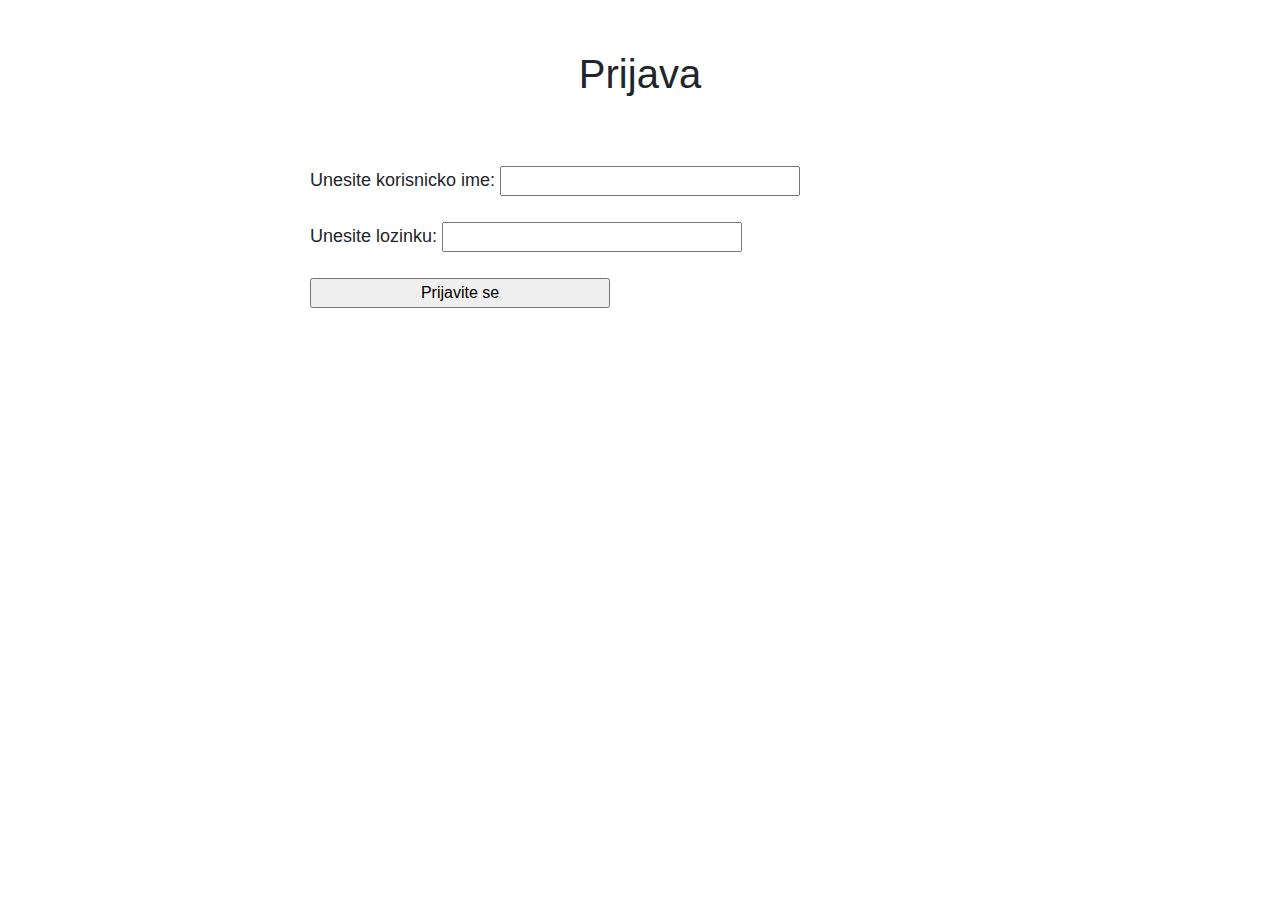
==== SparkREST/static/Login.html @ 5f6dbe87 "Dodata dva htmla i css uz njih" ====
<!DOCTYPE html>
<html>
<head>
<meta charset="I">
<meta charset="utf-8">
<meta name="viewport" content="width=device-width, initial-scale=1, shrink-to-fit=no">
<title>Prijava</title>
<link rel="stylesheet" href="https://stackpath.bootstrapcdn.com/bootstrap/4.3.1/css/bootstrap.min.css" integrity="sha384-ggOyR0iXCbMQv3Xipma34MD+dH/1fQ784/j6cY/iJTQUOhcWr7x9JvoRxT2MZw1T" 
    crossorigin="anonymous">
<link rel="stylesheet" href="./registration.css">
</head>
<body>
    <h1>Prijava</h1>
    <form action="" method="POST">
        <div>
            <label for="kIme">Unesite korisnicko ime:</label>
            <input type="text" name = "kIme" id = "kIme">
        </div>

        <div>
            <label for="lozinka1">Unesite lozinku:</label>
            <input type="password" name = "lozinka1" id = "lozinka1">
        </div>

        <div>
            <input type="submit" name = "prijavi" id = "prijavi" value="Prijavite se">
        </div>
    </form>
    <script src="https://code.jquery.com/jquery-3.3.1.slim.min.js" integrity="sha384-q8i/X+965DzO0rT7abK41JStQIAqVgRVzpbzo5smXKp4YfRvH+8abtTE1Pi6jizo" crossorigin="anonymous"></script>
    <script src="https://cdnjs.cloudflare.com/ajax/libs/popper.js/1.14.7/umd/popper.min.js" integrity="sha384-UO2eT0CpHqdSJQ6hJty5KVphtPhzWj9WO1clHTMGa3JDZwrnQq4sF86dIHNDz0W1" crossorigin="anonymous"></script>
    <script src="https://stackpath.bootstrapcdn.com/bootstrap/4.3.1/js/bootstrap.min.js" integrity="sha384-JjSmVgyd0p3pXB1rRibZUAYoIIy6OrQ6VrjIEaFf/nJGzIxFDsf4x0xIM+B07jRM" crossorigin="anonymous"></script>
</body>
</html>
---- SparkREST/static/registration.css ----
@charset "utf-8";

h1{
    text-align: center;
    padding: 50px;
}

div{
    padding: 10px;
    position: relative;
    left: 300px;
}

input, select{
    width: 300px;
}

label{
    font-size: large;
}
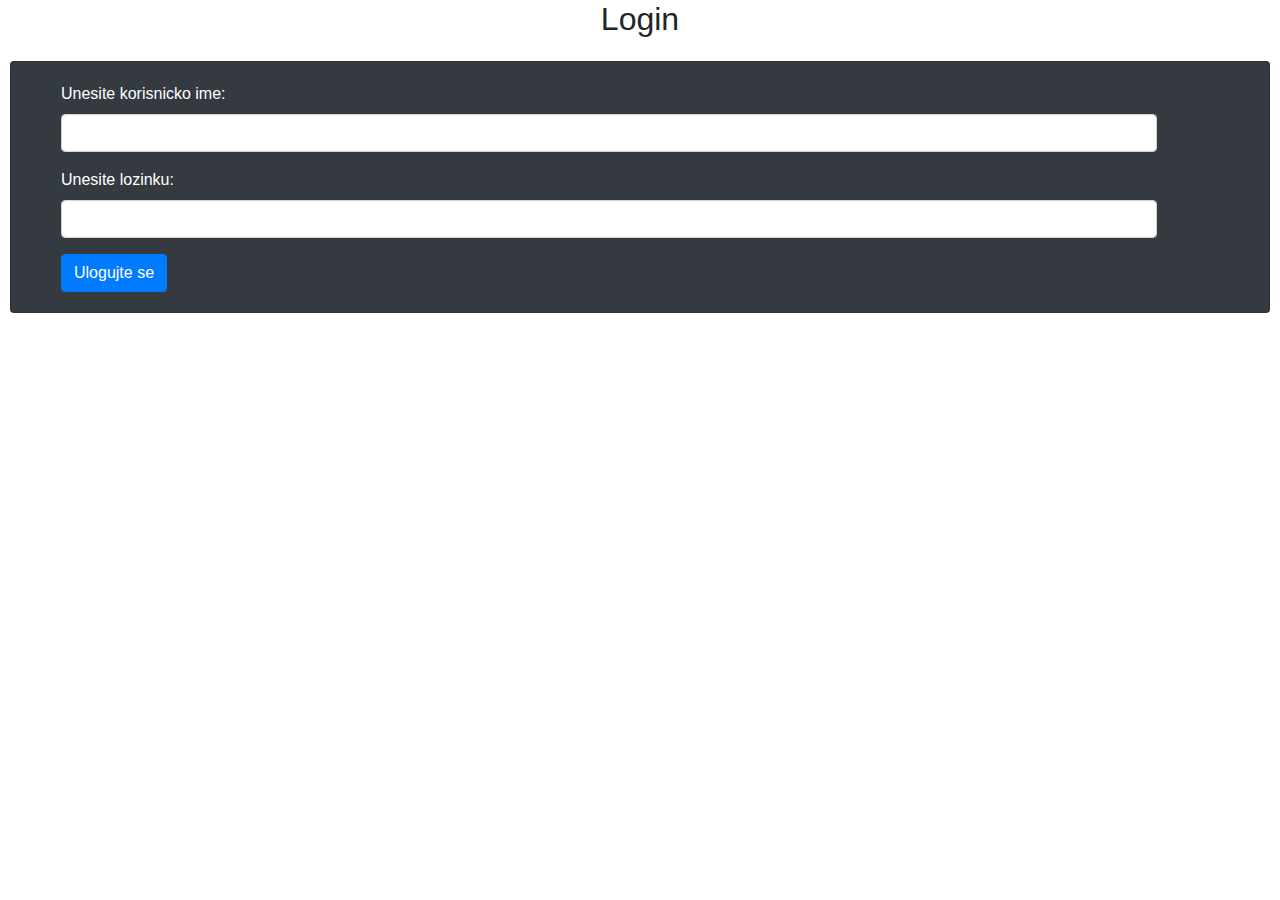
==== commit fbb331ce: "Dodato jos templateova" ====
--- a/SparkREST/static/Login.html
+++ b/SparkREST/static/Login.html
@@ -1,33 +1,40 @@
 <!DOCTYPE html>
 <html>
 <head>
-<meta charset="I">
-<meta charset="utf-8">
-<meta name="viewport" content="width=device-width, initial-scale=1, shrink-to-fit=no">
-<title>Prijava</title>
-<link rel="stylesheet" href="https://stackpath.bootstrapcdn.com/bootstrap/4.3.1/css/bootstrap.min.css" integrity="sha384-ggOyR0iXCbMQv3Xipma34MD+dH/1fQ784/j6cY/iJTQUOhcWr7x9JvoRxT2MZw1T" 
-    crossorigin="anonymous">
-<link rel="stylesheet" href="./registration.css">
+    <link href="css/bootstrap-4.3.1-dist/css/bootstrap.min.css" rel="stylesheet" />
+	<meta charset="utf-8"/>
 </head>
 <body>
-    <h1>Prijava</h1>
-    <form action="" method="POST">
-        <div>
-            <label for="kIme">Unesite korisnicko ime:</label>
-            <input type="text" name = "kIme" id = "kIme">
+
+    <h2 align=center>Login</h2>
+    
+    <div class="card text-white bg-dark mb-3">
+
+        <div class="card-body">
+            <form action="" method="GET">
+                <div class="form-group">
+                    <label for="kIme">Unesite korisnicko ime:</label>
+                    <input type="text" name = "kIme" id = "kIme" class="form-control" required>
+                </div>
+        
+                <div class="form-group">
+                    <label for="lozinka">Unesite lozinku:</label>
+                    <input type="password" name = "lozinka" id = "lozinka" class="form-control" required>
+                </div>
+
+                <div>
+                    <input type="submit" name = "uloguj" id = "uloguj" value="Ulogujte se" class="btn btn-primary">
+                </div>
+            </form>
         </div>
 
-        <div>
-            <label for="lozinka1">Unesite lozinku:</label>
-            <input type="password" name = "lozinka1" id = "lozinka1">
-        </div>
+    </div>
 
-        <div>
-            <input type="submit" name = "prijavi" id = "prijavi" value="Prijavite se">
-        </div>
-    </form>
-    <script src="https://code.jquery.com/jquery-3.3.1.slim.min.js" integrity="sha384-q8i/X+965DzO0rT7abK41JStQIAqVgRVzpbzo5smXKp4YfRvH+8abtTE1Pi6jizo" crossorigin="anonymous"></script>
-    <script src="https://cdnjs.cloudflare.com/ajax/libs/popper.js/1.14.7/umd/popper.min.js" integrity="sha384-UO2eT0CpHqdSJQ6hJty5KVphtPhzWj9WO1clHTMGa3JDZwrnQq4sF86dIHNDz0W1" crossorigin="anonymous"></script>
-    <script src="https://stackpath.bootstrapcdn.com/bootstrap/4.3.1/js/bootstrap.min.js" integrity="sha384-JjSmVgyd0p3pXB1rRibZUAYoIIy6OrQ6VrjIEaFf/nJGzIxFDsf4x0xIM+B07jRM" crossorigin="anonymous"></script>
+    <link href="css/styles.css" rel="stylesheet" />
+    <script src="js/vue.js"></script>
+    <script src="js/vue-router.js"></script>
+    <script src="js/axios.js"></script>
+    <script src="js/jquery.min.js"></script>
+    <script src="css/bootstrap-4.3.1-dist/js/bootstrap.min.js"></script>
 </body>
 </html>--- a/SparkREST/static/css/styles.css
+++ b/SparkREST/static/css/styles.css
@@ -0,0 +1,68 @@
+a {
+    margin: 5px;
+}
+
+.header {
+    height: 200px;
+    background-image: url("partyhard.jpg");
+}
+
+h1{
+    color: wheat;
+}
+
+h2{
+    padding-bottom: 15px;
+}
+
+
+.navbar-nav {
+    float:none;
+    margin:0 auto;
+    display: block;
+    text-align: center;
+}
+
+.navbar-nav > li {
+    display: inline-block;
+    float:none;
+}
+
+.form-group{
+    width: 90%;
+    margin-left: 30px;
+    margin-right: 30px;
+}
+
+#registruj{
+    margin-left: 30px;
+}
+
+#filtriranje{
+    color: white;
+}
+
+#filtriraj{
+    margin-left: 30px;
+}
+
+#uloguj{
+    margin-left: 30px;
+}
+
+#azuriraj{
+    margin-left: 30px;
+}
+
+#azurirajLozinku{
+    margin-left: 30px;
+}
+
+.card{
+    margin-left: 10px;
+    margin-right: 10px;
+}
+
+img{
+    height: 40%;
+}